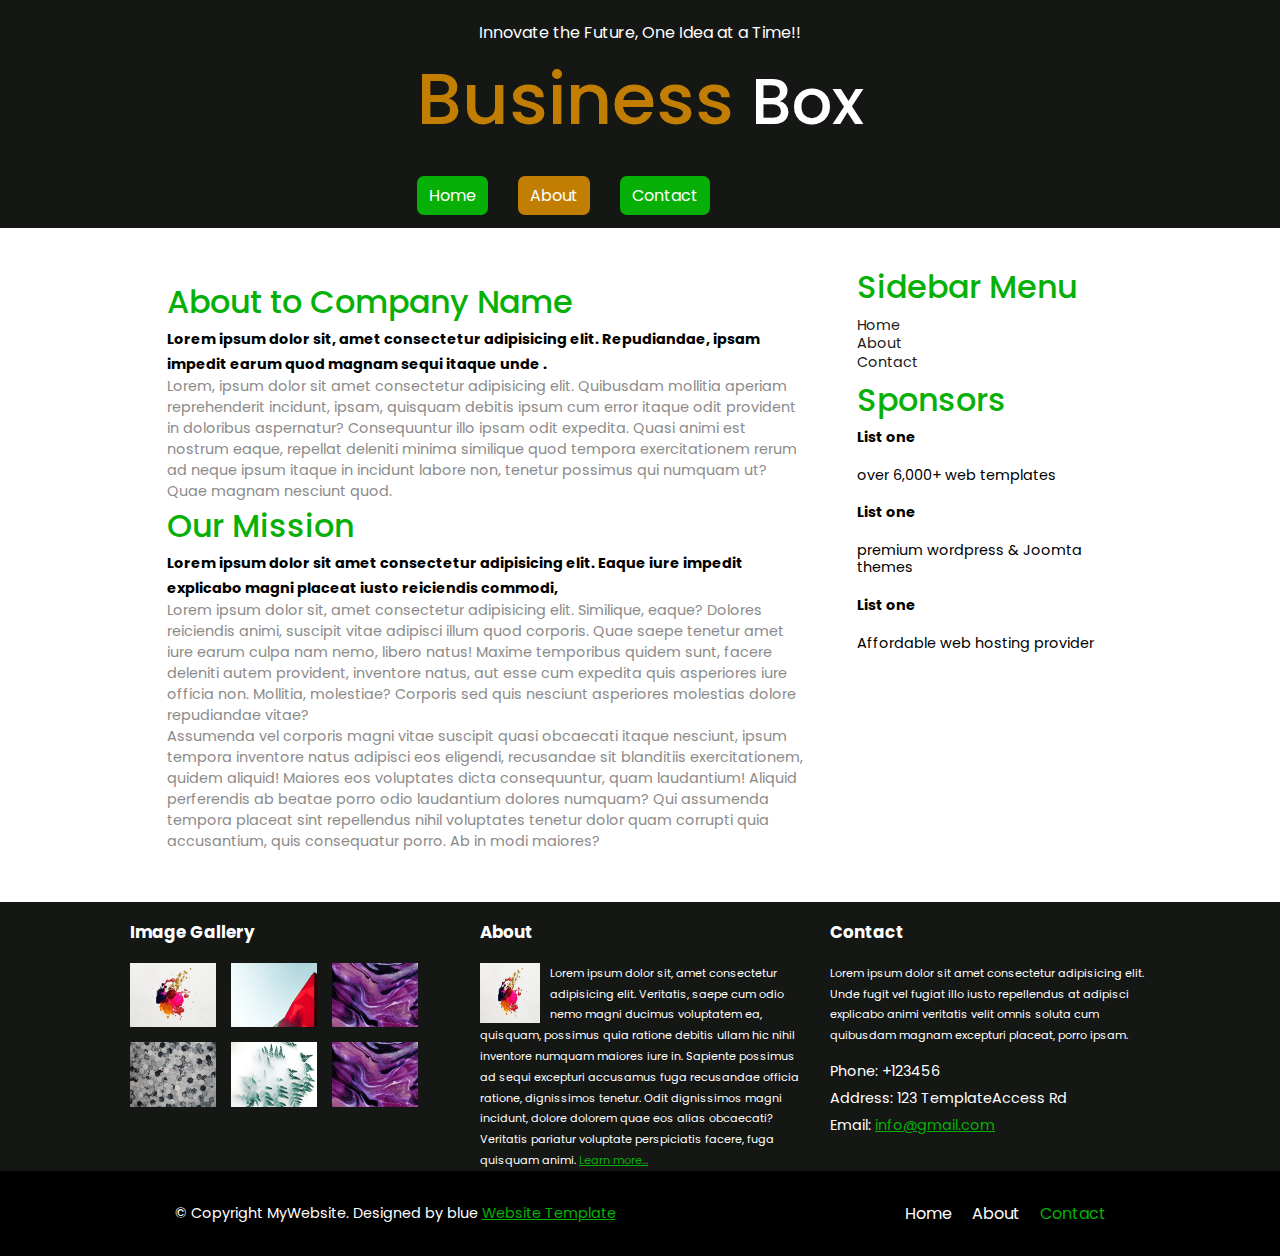
==== src/html/about.html @ ca514258 "first commit" ====
<!DOCTYPE html>
<html lang="zxx">
  <head>
    <meta charset="UTF-8" />
    <meta name="viewport" content="width=device-width, initial-scale=1.0" />
    <link rel="stylesheet" href="../styles/styles.css" />
    <link rel="preconnect" href="https://fonts.googleapis.com" />
    <link rel="preconnect" href="https://fonts.gstatic.com" crossorigin />
    <link
      href="https://fonts.googleapis.com/css2?family=Bungee+Outline&family=Indie+Flower&family=Mogra&family=Playwrite+DE+Grund:wght@100..400&family=Poppins:ital,wght@0,100;0,200;0,300;0,400;0,500;0,600;0,700;0,800;0,900;1,100;1,200;1,300;1,400;1,500;1,600;1,700;1,800;1,900&display=swap"
      rel="stylesheet"
    />
    <title>Home</title>
  </head>
  <body>
    <header>
      <nav>
        <span class="header-slogan"
          >Innovate the Future, One Idea at a Time!!</span
        >
        <h1 class="logoh1">
          <a href="index.html" class="logo"><span>Business</span> Box</a>
        </h1>
        <ul class="header-links">
          <li><a href="../../index.html" class="header-link">Home</a></li>
          <li><a href="./about.html" class="header-link active">About</a></li>
          <li><a href="./contact.html" class="header-link">Contact</a></li>
        </ul>
      </nav>
    </header>
    <main>
      <div class="about-main">
        <article class="about-main-article">
          <h2>About to Company Name</h2>
          <span
            >Lorem ipsum dolor sit, amet consectetur adipisicing elit.
            Repudiandae, ipsam impedit earum quod magnam sequi itaque unde
            .</span
          >
          <p>
            Lorem, ipsum dolor sit amet consectetur adipisicing elit. Quibusdam
            mollitia aperiam reprehenderit incidunt, ipsam, quisquam debitis
            ipsum cum error itaque odit provident in doloribus aspernatur?
            Consequuntur illo ipsam odit expedita. Quasi animi est nostrum
            eaque, repellat deleniti minima similique quod tempora
            exercitationem rerum ad neque ipsum itaque in incidunt labore non,
            tenetur possimus qui numquam ut? Quae magnam nesciunt quod.
          </p>
        </article>
        <article class="about-main-article">
          <h2>Our Mission</h2>
          <span
            >Lorem ipsum dolor sit amet consectetur adipisicing elit. Eaque iure
            impedit explicabo magni placeat iusto reiciendis commodi,
          </span>
          <p>
            Lorem ipsum dolor sit, amet consectetur adipisicing elit. Similique,
            eaque? Dolores reiciendis animi, suscipit vitae adipisci illum quod
            corporis. Quae saepe tenetur amet iure earum culpa nam nemo, libero
            natus! Maxime temporibus quidem sunt, facere deleniti autem
            provident, inventore natus, aut esse cum expedita quis asperiores
            iure officia non. Mollitia, molestiae? Corporis sed quis nesciunt
            asperiores molestias dolore repudiandae vitae?
          </p>
          <p>
            Assumenda vel corporis magni vitae suscipit quasi obcaecati itaque
            nesciunt, ipsum tempora inventore natus adipisci eos eligendi,
            recusandae sit blanditiis exercitationem, quidem aliquid! Maiores
            eos voluptates dicta consequuntur, quam laudantium! Aliquid
            perferendis ab beatae porro odio laudantium dolores numquam? Qui
            assumenda tempora placeat sint repellendus nihil voluptates tenetur
            dolor quam corrupti quia accusantium, quis consequatur porro. Ab in
            modi maiores?
          </p>
        </article>
      </div>
      <aside>
        <h2>Sidebar Menu</h2>
        <ul class="side-links">
          <li><a href="./index.html">Home</a></li>
          <li><a href="./about.html">About</a></li>
          <li><a href="./contact.html">Contact</a></li>
        </ul>
        <h2>Sponsors</h2>
        <span class="bold">List one</span>
        <span class="light">over 6,000+ web templates</span>
        <span class="bold">List one</span>
        <span class="light">premium wordpress & Joomta themes</span>
        <span class="bold">List one</span>
        <span class="light">Affordable web hosting provider</span>
      </aside>
    </main>
    <footer>
      <div class="footer-articles-container">
        <article>
          <h2>Image Gallery</h2>
          <div class="images-container">
            <img
              src="../images/footerImg1.png"
              alt=""
              class="footer-gallery-images"
            />
            <img
              src="../images/footerImg2.png"
              alt="image 2"
              class="footer-gallery-images"
            />
            <img
              src="../images/footerImg3.png"
              alt="images 3"
              class="footer-gallery-images"
            />
            <img
              src="../images/footerImg4.png"
              alt=""
              class="footer-gallery-images"
            />
            <img
              src="../images/footerImg5.png"
              alt="image 2"
              class="footer-gallery-images"
            />
            <img
              src="../images/footerImg3.png"
              alt="images 3"
              class="footer-gallery-images"
            />
          </div>
        </article>
        <article>
          <h2>About</h2>
          <img
            src="../images/footerImg1.png"
            alt="about image"
            class="about-image"
          />
          <p>
            Lorem ipsum dolor sit, amet consectetur adipisicing elit. Veritatis,
            saepe cum odio nemo magni ducimus voluptatem ea, quisquam, possimus
            quia ratione debitis ullam hic nihil inventore numquam maiores iure
            in. Sapiente possimus ad sequi excepturi accusamus fuga recusandae
            officia ratione, dignissimos tenetur. Odit dignissimos magni
            incidunt, dolore dolorem quae eos alias obcaecati? Veritatis
            pariatur voluptate perspiciatis facere, fuga quisquam animi.
            <a href="/" class="footer-link">Learn more...</a>
          </p>
        </article>
        <article>
          <h2>Contact</h2>
          <p>
            Lorem ipsum dolor sit amet consectetur adipisicing elit. Unde fugit
            vel fugiat illo iusto repellendus at adipisci explicabo animi
            veritatis velit omnis soluta cum quibusdam magnam excepturi placeat,
            porro ipsam.
          </p>
          <div class="addresses">
            <span>Phone: +123456</span>
            <span>Address: 123 TemplateAccess Rd</span>
            <span
              >Email: <a href="/" class="footer-link">info@gmail.com</a></span
            >
          </div>
        </article>
      </div>
      <div class="copyright">
        <span>
          &copy; Copyright MyWebsite. Designed by blue
          <a href="/" class="footer-link">Website Template</a>
        </span>
        <div class="footer-links-container">
          <a href="../../index.html">Home</a><a href="./about.html">About</a
          ><a href="./contact.html" id="copyactive">Contact</a>
        </div>
      </div>
    </footer>
  </body>
</html>
---- src/styles/styles.css ----
:root {
  --mainColor: rgb(7, 176, 7);
  --mainHovered: rgb(5, 108, 5);
  --colorSoft: rgb(139, 138, 138);
  --linkVisited: rgb(248, 49, 49);

  --logo: rgb(193, 126, 2);
}
* {
  margin: 0;
  padding: 0;
  box-sizing: border-box;
}
body {
  min-height: 100vh;
  scroll-behavior: smooth;
  font-family: "poppins";
  display: flex;
  justify-content: center;
  flex-direction: column;
}
.poppins-medium {
  font-family: "Poppins", serif;
  font-weight: 900;
  font-style: normal;
}
header {
  padding: 20px;
  display: flex;
  justify-content: center;
  background: rgb(20, 23, 20);
}
nav {
  display: flex;
  flex-direction: column;
}
.header-slogan {
  font-size: 1rem;
  color: white;
  text-align: center;
}
.logoh1 {
  margin: 0 0 30px;
}
.logo {
  font-size: 4rem;
  text-decoration: none;
  color: white;
  font-weight: 500;
}
.logo > span {
  font-size: 4.5rem;
  color: var(--logo);
}
.header-links {
  display: flex;
  gap: 30px;
  list-style: none;
}
.header-link {
  text-decoration: none;
  color: white;
  padding: 8px 12px;
  border: none;
  outline: none;
  background: var(--mainColor);
  border-radius: 7px;
  transition: background 0.3s;
}
.header-link:hover {
  background: var(--mainHovered);
}
.active {
  background: var(--logo);
}
.active:hover {
  background: rgb(106, 69, 1);
}
main {
  display: flex;
  gap: 50px;
  justify-content: center;
  flex-grow: 1;
  margin: 50px auto;
}
.main {
  width: 50%;
  display: grid;
  grid-template-columns: repeat(2, 1fr);
  gap: 30px;
  font-size: 0.9rem;
}
aside {
  width: 20vw;
  display: flex;
  flex-direction: column;
  gap: 20px;
  line-height: 1.1rem;
  float: right;
}
.about-main {
  display: flex;
  flex-direction: column;
  width: 50%;
}
.about-main p,
span {
  font-size: 0.9rem;
}
.about-main p {
  color: var(--colorSoft);
}
.main-articles {
  gap: 20px;
  display: flex;
  flex-direction: column;
}
.main-articles p {
  font-size: 0.9rem;
  color: var(--colorSoft);
}
.main-articles h2,
.about-main-article h2,
aside h2,
.contact-main h2 {
  color: var(--mainColor);
  font-size: 2rem;
  font-weight: 500;
}
.main-articles > span,
.about-main-article > span {
  font-size: 0.9rem;
  font-weight: bold;
}
.main-articles img {
  height: 100px;
}
.red-link {
  color: var(--linkVisited);
}
.green-link {
  color: var(--mainColor);
  text-decoration: underline;
}
.article-image {
  width: 100%;
}
aside ul {
  list-style: none;
}
aside ul li a {
  text-decoration: none;
  color: rgb(28, 27, 27);
  font-size: 0.9rem;
}
aside span {
  font-size: 0.9rem;
}
.bold {
  font-weight: bold;
}
.contact-main {
  width: 40%;
  display: flex;
  flex-direction: column;
}
.contact-main p {
  font-size: 0.9rem;
}
form {
  display: flex;
  flex-direction: column;
  gap: 10px;
}
form label {
  color: var(--colorSoft);
}
form input {
  padding: 10px 10px;
}
form button {
  width: max-content;
  padding: 7px 10px;
  border: none;
  outline: none;
  border-radius: 6px;
  cursor: pointer;
}
footer {
  padding: 20px 0 0;
  color: white;
  background: rgb(20, 23, 20);
}
.footer-articles-container {
  display: flex;
  justify-content: center;
  gap: 30px;
  line-height: 1.3rem;
}
.footer-articles-container > article {
  width: 25%;
  overflow: hidden;
  font-size: 0.7rem;
}
.images-container {
  display: grid;
  grid-template-columns: repeat(3, 1fr);
  width: 90%;
  gap: 15px;
  align-items: stretch;
}
.images-container img {
  width: 100%;
}

.about-image {
  float: left;
  margin-right: 10px;
  width: 60px;
  aspect-ratio: 1;
}
.addresses {
  display: flex;
  flex-direction: column;
  gap: 6px;
  margin-top: 15px;
}
.footer-link {
  color: var(--mainColor);
}
.footer-articles-container h2 {
  margin: 0 0 20px;
}
.copyright {
  display: flex;
  justify-content: space-around;
  align-items: center;
  padding: 30px;
  background: black;
}
.footer-links-container {
  display: flex;
  gap: 20px;
}
.footer-links-container > a {
  color: white;
  text-decoration: none;
}
#copyactive {
  color: var(--mainColor);
}
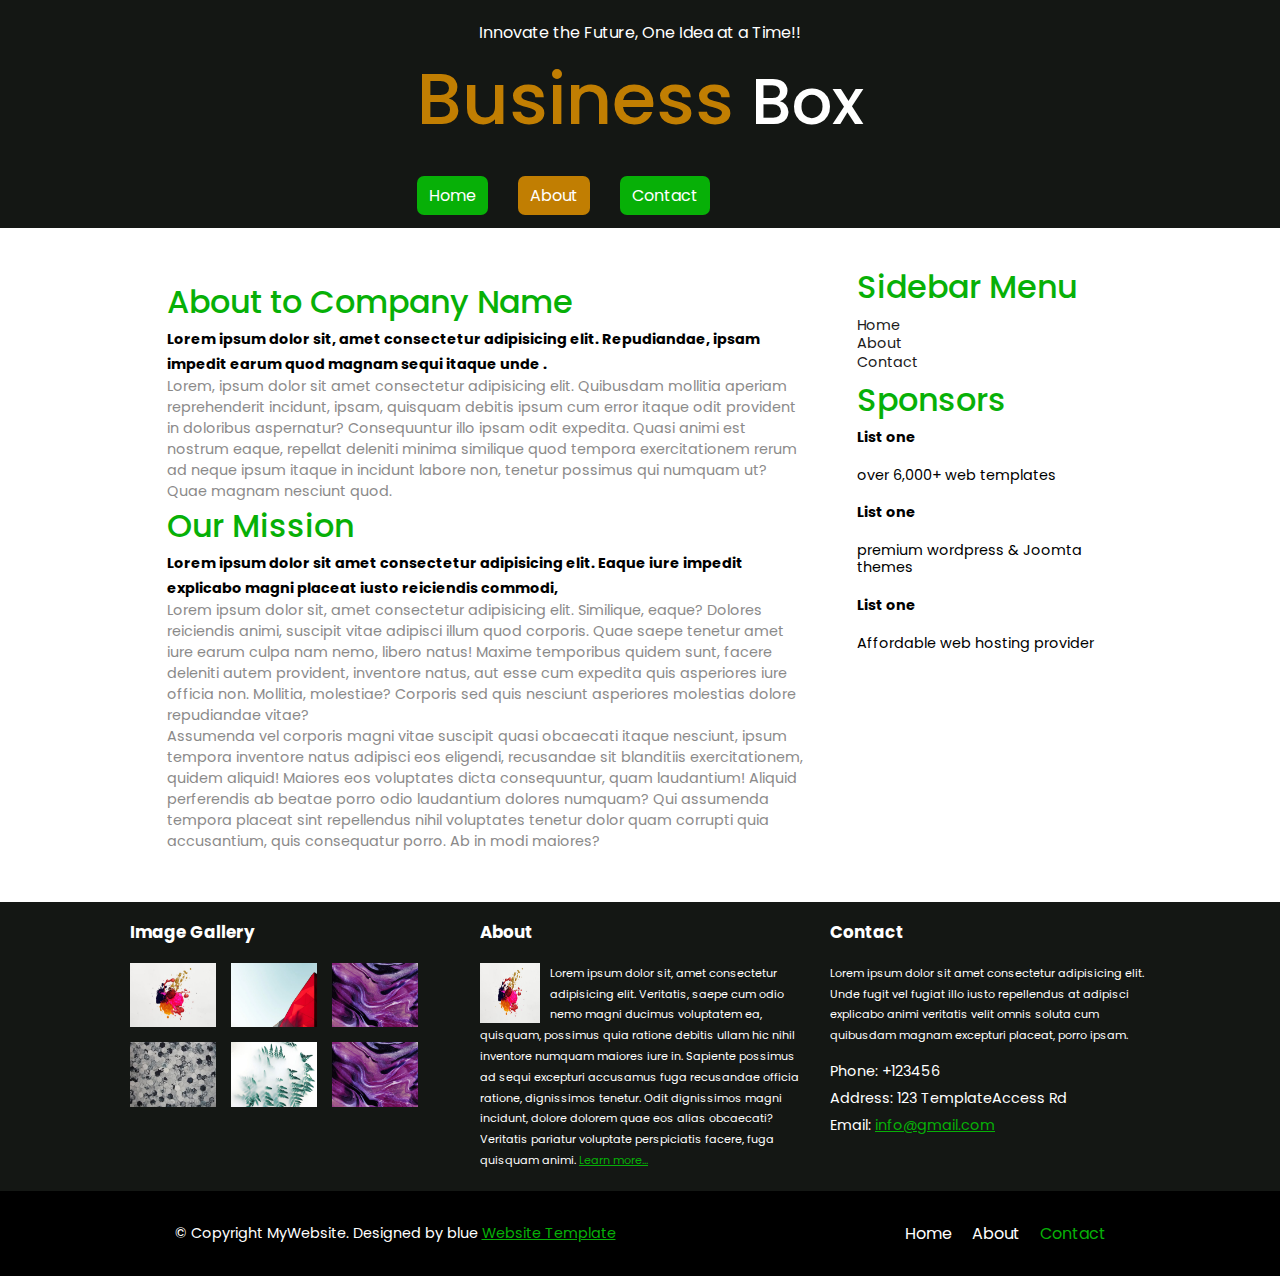
==== commit 2b9bcea3: "update final" ====
--- a/src/html/about.html
+++ b/src/html/about.html
@@ -10,7 +10,7 @@
       href="https://fonts.googleapis.com/css2?family=Bungee+Outline&family=Indie+Flower&family=Mogra&family=Playwrite+DE+Grund:wght@100..400&family=Poppins:ital,wght@0,100;0,200;0,300;0,400;0,500;0,600;0,700;0,800;0,900;1,100;1,200;1,300;1,400;1,500;1,600;1,700;1,800;1,900&display=swap"
       rel="stylesheet"
     />
-    <title>Home</title>
+    <title>About</title>
   </head>
   <body>
     <header>
--- a/src/styles/styles.css
+++ b/src/styles/styles.css
@@ -232,10 +232,12 @@
   margin: 0 0 20px;
 }
 .copyright {
+  margin: 20px 0 0;
   display: flex;
   justify-content: space-around;
   align-items: center;
   padding: 30px;
+  margin: 20px 0 0;
   background: black;
 }
 .footer-links-container {
